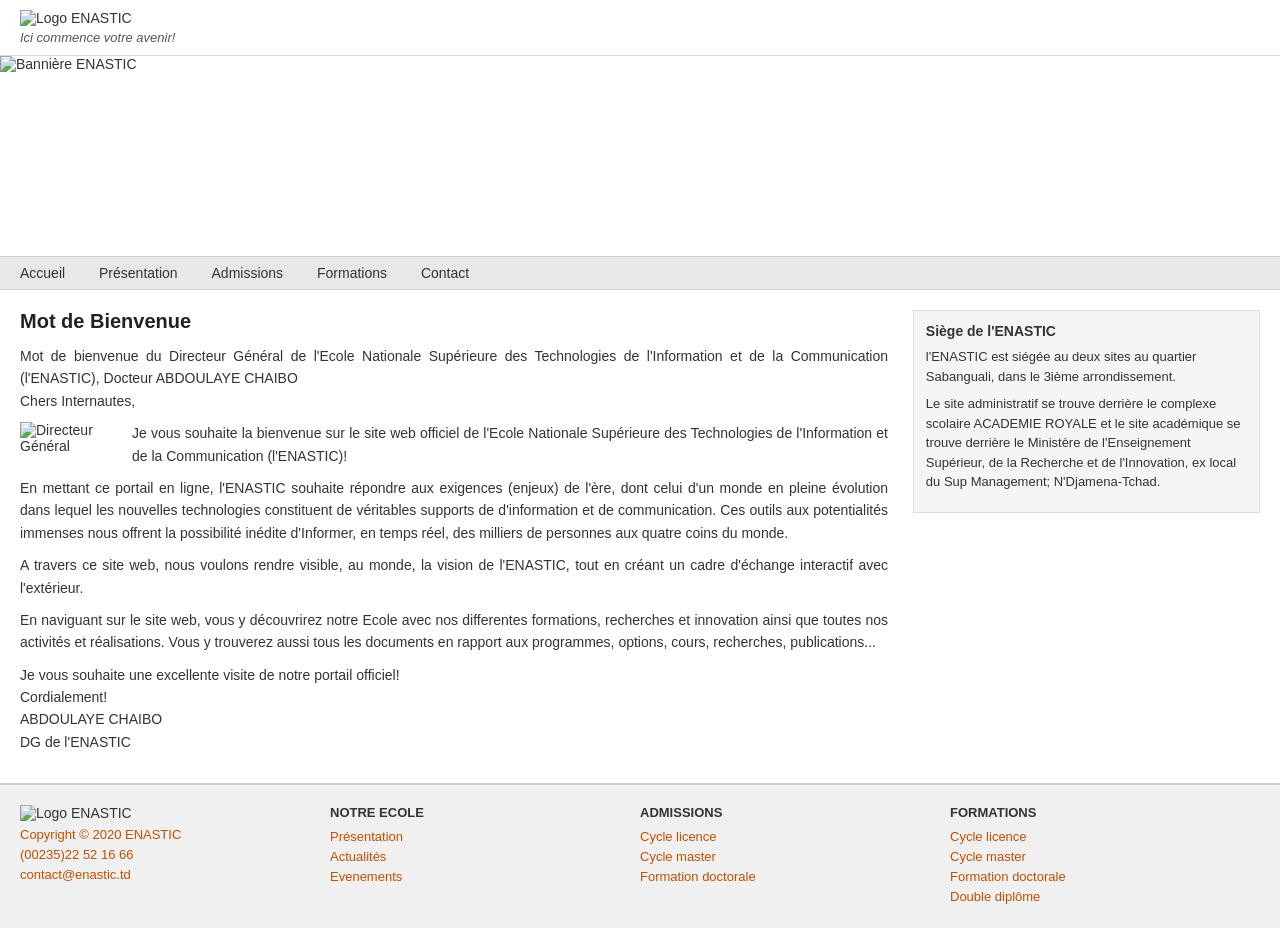
==== index.html @ a940eae3 "Add files via upload" ====
<!DOCTYPE html>
<!-- Projet développé par ADOUM ALI MAHAMAT OUTMAN
     Etudiant en 2ème année de Télécommunication - ENASTIC
     Tél : 66320829 -->
<html lang="fr">
<head>
    <meta charset="UTF-8">
    <meta name="viewport" content="width=device-width, initial-scale=1.0">
    <title>ENASTIC - Accueil</title>
    <link rel="stylesheet" href="style.css">
</head>
<body>

    <!-- EN-TETE -->
    <header>
        <img src="image/logo.png" alt="Logo ENASTIC">
        <p>Ici commence votre avenir!</p>
    </header>

    <!-- BANNIERE -->
    <div id="banniere">
        <img src="image/banniere.jpg" alt="Bannière ENASTIC">
    </div>

    <!-- MENU NAVIGATION -->
    <nav>
        <ul>
            <li><a href="index.html">Accueil</a></li>
            <li><a href="presentation.html">Présentation</a></li>
            <li><a href="admission.html">Admissions</a></li>
            <li><a href="formations.html">Formations</a></li>
            <li><a href="contact.html">Contact</a></li>
        </ul>
    </nav>

    <!-- CORPS DE LA PAGE -->
    <section>

        <!-- ARTICLE PRINCIPAL -->
        <article>
            <h1>Mot de Bienvenue</h1>
            <p>Mot de bienvenue du Directeur Général de l'Ecole Nationale Supérieure des Technologies de l'Information et de la Communication (l'ENASTIC), Docteur ABDOULAYE CHAIBO<br>
            Chers Internautes,</p>

            <img src="image/directeur.jpg" alt="Directeur Général" class="img-directeur">

            <p>Je vous souhaite la bienvenue sur le site web officiel de l'Ecole Nationale Supérieure des Technologies de l'Information et de la Communication (l'ENASTIC)!</p>
            <p>En mettant ce portail en ligne, l'ENASTIC souhaite répondre aux exigences (enjeux) de l'ère, dont celui d'un monde en pleine évolution dans lequel les nouvelles technologies constituent de véritables supports de d'information et de communication. Ces outils aux potentialités immenses nous offrent la possibilité inédite d'Informer, en temps réel, des milliers de personnes aux quatre coins du monde.</p>
            <p>A travers ce site web, nous voulons rendre visible, au monde, la vision de l'ENASTIC, tout en créant un cadre d'échange interactif avec l'extérieur.</p>
            <p>En naviguant sur le site web, vous y découvrirez notre Ecole avec nos differentes formations, recherches et innovation ainsi que toutes nos activités et réalisations. Vous y trouverez aussi tous les documents en rapport aux programmes, options, cours, recherches, publications...</p>
            <p>Je vous souhaite une excellente visite de notre portail officiel!<br>
            Cordialement!<br>
            ABDOULAYE CHAIBO<br>
            DG de l'ENASTIC</p>
        </article>

        <!-- ASIDE -->
        <aside>
            <h3>Siège de l'ENASTIC</h3>
            <p>l'ENASTIC est siégée au deux sites au quartier Sabanguali, dans le 3ième arrondissement.</p>
            <p>Le site administratif se trouve derrière le complexe scolaire ACADEMIE ROYALE et le site académique se trouve derrière le Ministère de l'Enseignement Supérieur, de la Recherche et de l'Innovation, ex local du Sup Management; N'Djamena-Tchad.</p>
        </aside>

    </section>

    <!-- PIED DE PAGE -->
    <footer>
        <div class="footer-block">
            <img src="image/logo.png" alt="Logo ENASTIC">
            <p>Copyright &copy; 2020 ENASTIC</p>
            <p>(00235)22 52 16 66</p>
            <p>contact@enastic.td</p>
        </div>
        <div class="footer-block">
            <h3>Notre Ecole</h3>
            <ul>
                <li><a href="presentation.html">Présentation</a></li>
                <li><a href="#">Actualités</a></li>
                <li><a href="#">Evenements</a></li>
            </ul>
        </div>
        <div class="footer-block">
            <h3>Admissions</h3>
            <ul>
                <li><a href="admission.html">Cycle licence</a></li>
                <li><a href="admission.html">Cycle master</a></li>
                <li><a href="admission.html">Formation doctorale</a></li>
            </ul>
        </div>
        <div class="footer-block">
            <h3>Formations</h3>
            <ul>
                <li><a href="formations.html">Cycle licence</a></li>
                <li><a href="formations.html">Cycle master</a></li>
                <li><a href="formations.html">Formation doctorale</a></li>
                <li><a href="formations.html">Double diplôme</a></li>
            </ul>
        </div>
    </footer>

</body>
</html>
---- style.css ----
/* ===== RESET & BASE ===== */
* {
    margin: 0;
    padding: 0;
    box-sizing: border-box;
}

body {
    font-family: Arial, sans-serif;
    font-size: 14px;
    color: #333;
    background-color: #fff;
}

a {
    text-decoration: none;
    color: inherit;
}

/* ===== HEADER ===== */
header {
    padding: 10px 20px;
    background-color: #fff;
    border-bottom: 1px solid #ddd;
}

header img {
    height: 60px;
}

header p {
    font-style: italic;
    color: #555;
    font-size: 13px;
    margin-top: 4px;
}

/* ===== BANNIERE ===== */
#banniere {
    width: 100%;
}

#banniere img {
    width: 100%;
    height: 200px;
    object-fit: cover;
    display: block;
}

/* ===== NAV ===== */
nav {
    background-color: #e8e8e8;
    padding: 8px 20px;
    border-top: 1px solid #ccc;
    border-bottom: 1px solid #ccc;
}

nav ul {
    list-style: none;
}

nav ul li {
    display: inline-block;
    margin-right: 30px;
}

nav ul li a {
    color: #333;
    font-size: 14px;
    font-weight: normal;
}

nav ul li a:hover {
    color: #e07b00;
}

/* ===== SECTION PRINCIPALE ===== */
section {
    padding: 20px;
    overflow: hidden;
}

article {
    float: left;
    width: 70%;
}

aside {
    float: right;
    width: 28%;
    background-color: #f5f5f5;
    padding: 12px;
    border: 1px solid #ddd;
    font-size: 13px;
}

aside h3 {
    font-size: 14px;
    margin-bottom: 8px;
    color: #333;
}

aside p {
    margin-bottom: 8px;
    line-height: 1.5;
}

aside img {
    max-width: 100%;
    margin-bottom: 8px;
}

/* Clearfix pour section */
section::after {
    content: "";
    display: table;
    clear: both;
}

article h1 {
    font-size: 20px;
    margin-bottom: 12px;
    color: #222;
}

article h2 {
    font-size: 18px;
    margin-top: 16px;
    margin-bottom: 8px;
    color: #222;
}

article h3 {
    font-size: 15px;
    margin-top: 12px;
    margin-bottom: 6px;
}

article p {
    margin-bottom: 10px;
    line-height: 1.6;
    text-align: justify;
}

article ul {
    margin-left: 20px;
    margin-bottom: 10px;
}

article ul li {
    margin-bottom: 5px;
    line-height: 1.5;
}

article ol {
    margin-left: 20px;
    margin-bottom: 10px;
}

article ol li {
    margin-bottom: 8px;
    line-height: 1.6;
    text-align: justify;
}

/* Image dans article (index) */
.img-directeur {
    float: left;
    margin-right: 12px;
    margin-bottom: 8px;
    width: 100px;
}

/* ===== TABLE (formations) ===== */
table {
    border-collapse: collapse;
    margin: 12px auto;
}

table th, table td {
    border: 1px solid #999;
    padding: 6px 14px;
    text-align: center;
    font-size: 13px;
}

table th {
    background-color: #ddd;
    font-weight: bold;
}

/* ===== CONTACT PAGE ===== */
.contact-wrapper {
    display: flex;
    gap: 40px;
    padding: 20px;
}

.contact-info {
    flex: 1;
}

.contact-info h2 {
    font-size: 18px;
    margin-bottom: 12px;
}

.contact-info p {
    margin-bottom: 8px;
    line-height: 1.6;
}

.contact-form {
    flex: 1;
}

.contact-form h2 {
    font-size: 18px;
    margin-bottom: 12px;
}

.contact-form input,
.contact-form textarea {
    display: block;
    width: 200px;
    margin-bottom: 6px;
    padding: 5px;
    border: 1px solid #aaa;
    font-size: 13px;
}

.contact-form textarea {
    height: 80px;
    resize: vertical;
}

.contact-form button {
    padding: 5px 14px;
    font-size: 13px;
    cursor: pointer;
    background-color: #f0f0f0;
    border: 1px solid #aaa;
}

/* ===== FOOTER ===== */
footer {
    background-color: #f0f0f0;
    border-top: 2px solid #ccc;
    padding: 20px;
    overflow: hidden;
}

.footer-block {
    float: left;
    width: 25%;
    padding-right: 16px;
}

footer::after {
    content: "";
    display: table;
    clear: both;
}

.footer-block:first-child img {
    height: 40px;
    margin-bottom: 6px;
}

.footer-block p {
    color: #c05000;
    margin-bottom: 5px;
    font-size: 13px;
}

.footer-block h3 {
    font-size: 13px;
    font-weight: bold;
    margin-bottom: 8px;
    color: #333;
    text-transform: uppercase;
}

.footer-block ul {
    list-style: none;
    padding: 0;
}

.footer-block ul li {
    margin-bottom: 4px;
}

.footer-block ul li a {
    color: #c05000;
    font-size: 13px;
}

.footer-block ul li a:hover {
    text-decoration: underline;
}

/* ===== RESPONSIVE ===== */

/* Tablette : <= 768px */
@media (max-width: 768px) {

    /* Header */
    header img {
        height: 50px;
    }

    /* Bannière moins haute */
    #banniere img {
        height: 140px;
    }

    /* Nav : liens sur plusieurs lignes */
    nav ul li {
        display: inline-block;
        margin-right: 14px;
        margin-bottom: 4px;
    }

    /* Article et aside : empilés */
    article {
        float: none;
        width: 100%;
    }

    aside {
        float: none;
        width: 100%;
        margin-top: 16px;
    }

    /* Footer : 2 blocs par ligne */
    .footer-block {
        width: 50%;
        margin-bottom: 16px;
    }

    /* Contact : empilé */
    .contact-wrapper {
        flex-direction: column;
        gap: 20px;
    }

    .contact-form input,
    .contact-form textarea {
        width: 100%;
    }

    /* Table scrollable */
    article {
        overflow-x: auto;
    }

    table {
        width: 100%;
        font-size: 12px;
    }

    table th, table td {
        padding: 5px 8px;
    }
}

/* Mobile : <= 480px */
@media (max-width: 480px) {

    body {
        font-size: 13px;
    }

    header {
        padding: 8px 12px;
    }

    header img {
        height: 40px;
    }

    /* Nav : chaque lien sur sa propre ligne */
    nav {
        padding: 6px 12px;
    }

    nav ul li {
        display: block;
        margin-right: 0;
        margin-bottom: 6px;
    }

    /* Bannière plus petite */
    #banniere img {
        height: 100px;
    }

    /* Section */
    section {
        padding: 12px;
    }

    /* Image directeur prend moins de place */
    .img-directeur {
        width: 70px;
    }

    /* Footer : 1 bloc par ligne */
    .footer-block {
        width: 100%;
        margin-bottom: 14px;
    }

    /* Titres */
    article h1 {
        font-size: 17px;
    }

    article h2 {
        font-size: 15px;
    }
}
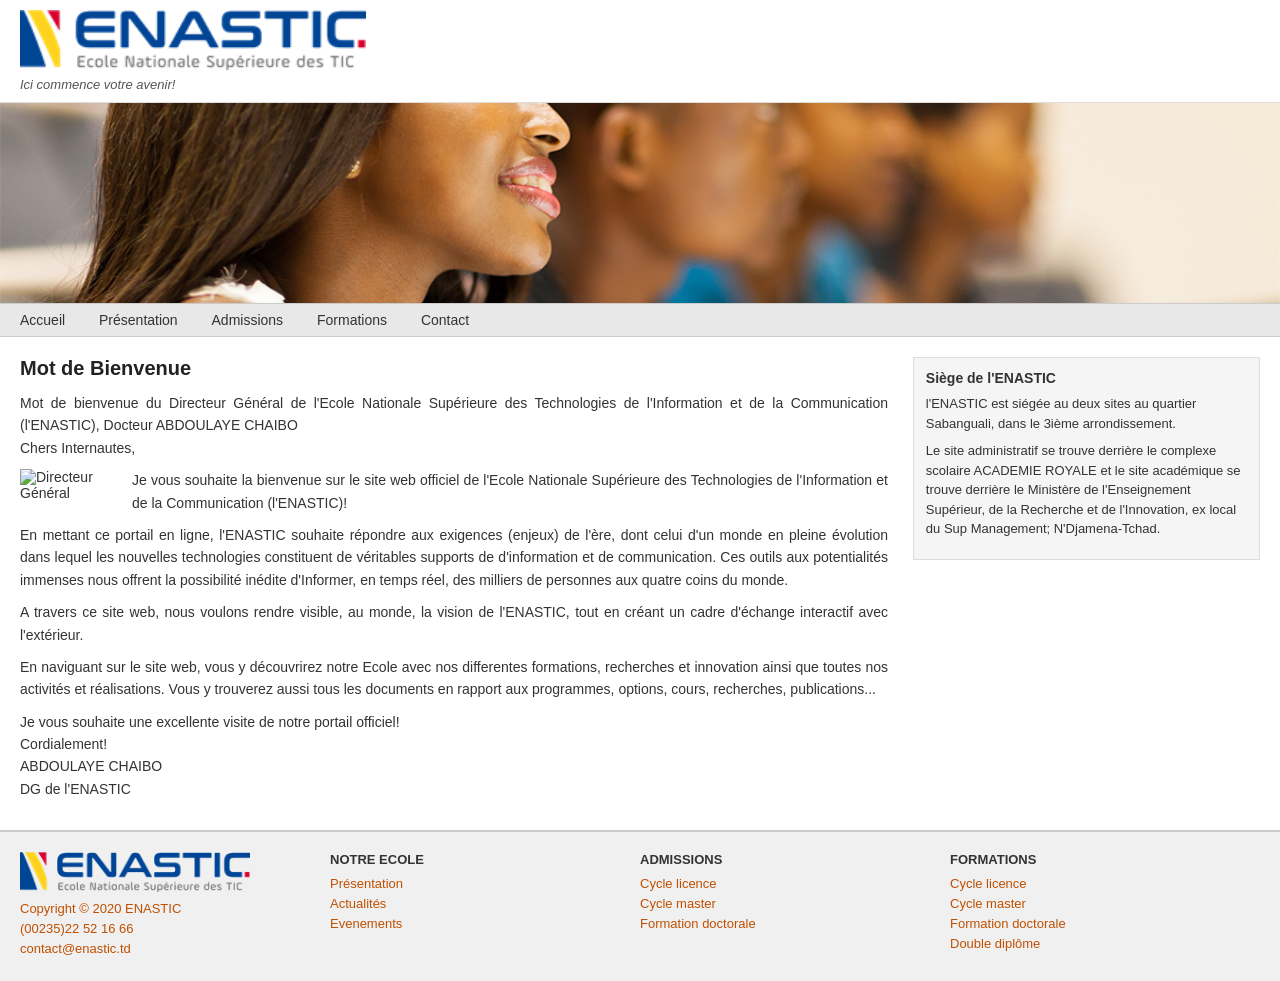
==== commit 044b1f60: "Update index.html" ====
--- a/index.html
+++ b/index.html
@@ -13,13 +13,13 @@
 
     <!-- EN-TETE -->
     <header>
-        <img src="image/logo.png" alt="Logo ENASTIC">
+        <img src="logo.png" alt="Logo ENASTIC">
         <p>Ici commence votre avenir!</p>
     </header>
 
     <!-- BANNIERE -->
     <div id="banniere">
-        <img src="image/banniere.jpg" alt="Bannière ENASTIC">
+        <img src="banniere.jpg" alt="Bannière ENASTIC">
     </div>
 
     <!-- MENU NAVIGATION -->
@@ -66,7 +66,7 @@
     <!-- PIED DE PAGE -->
     <footer>
         <div class="footer-block">
-            <img src="image/logo.png" alt="Logo ENASTIC">
+            <img src="logo.png" alt="Logo ENASTIC">
             <p>Copyright &copy; 2020 ENASTIC</p>
             <p>(00235)22 52 16 66</p>
             <p>contact@enastic.td</p>
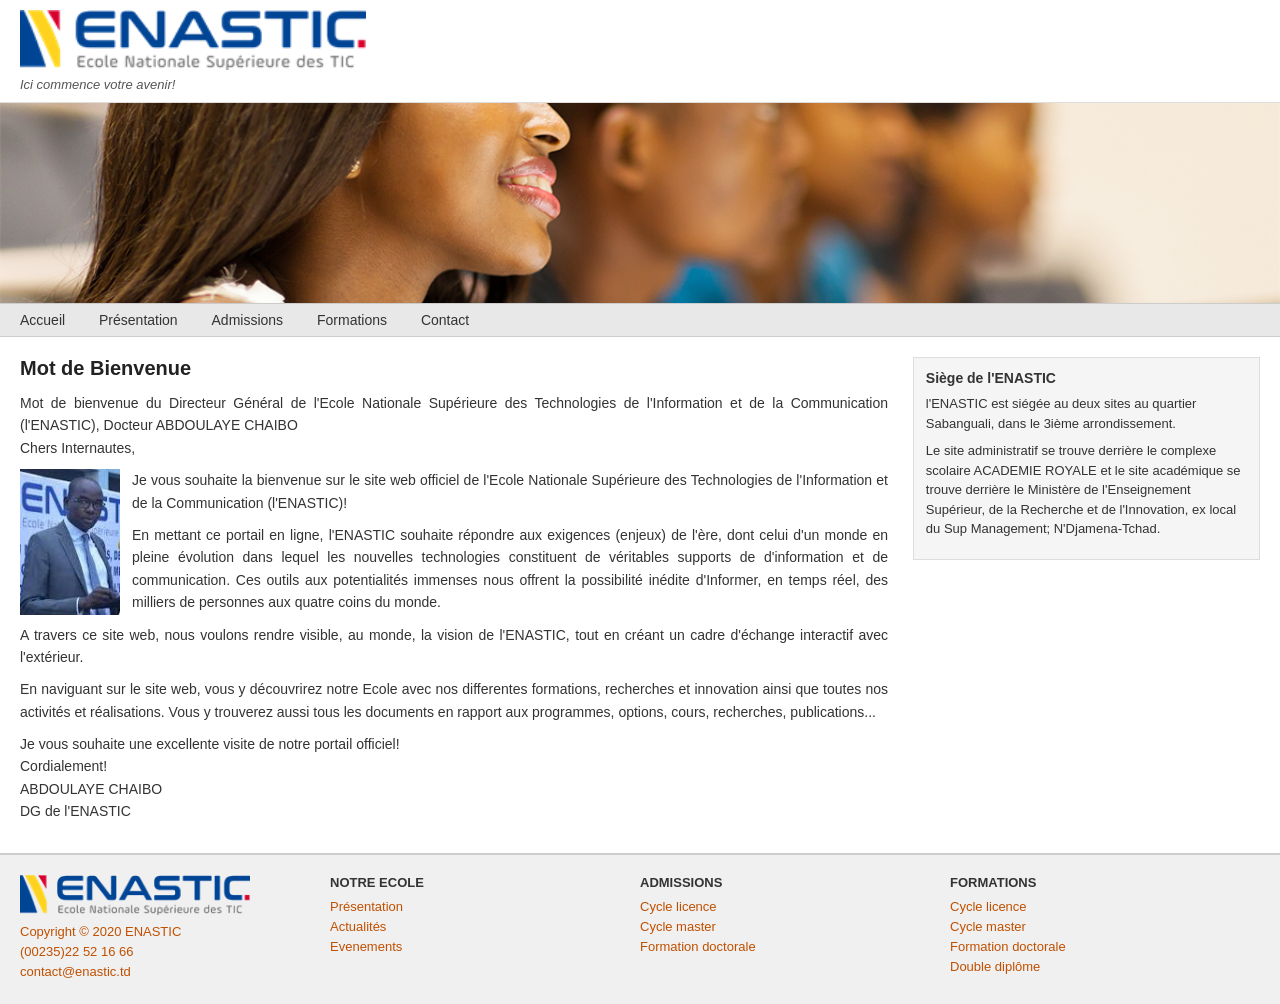
==== commit 8b256f7c: "Update index.html" ====
--- a/index.html
+++ b/index.html
@@ -42,7 +42,7 @@
             <p>Mot de bienvenue du Directeur Général de l'Ecole Nationale Supérieure des Technologies de l'Information et de la Communication (l'ENASTIC), Docteur ABDOULAYE CHAIBO<br>
             Chers Internautes,</p>
 
-            <img src="image/directeur.jpg" alt="Directeur Général" class="img-directeur">
+            <img src="directeur.jpg" alt="Directeur Général" class="img-directeur">
 
             <p>Je vous souhaite la bienvenue sur le site web officiel de l'Ecole Nationale Supérieure des Technologies de l'Information et de la Communication (l'ENASTIC)!</p>
             <p>En mettant ce portail en ligne, l'ENASTIC souhaite répondre aux exigences (enjeux) de l'ère, dont celui d'un monde en pleine évolution dans lequel les nouvelles technologies constituent de véritables supports de d'information et de communication. Ces outils aux potentialités immenses nous offrent la possibilité inédite d'Informer, en temps réel, des milliers de personnes aux quatre coins du monde.</p>
